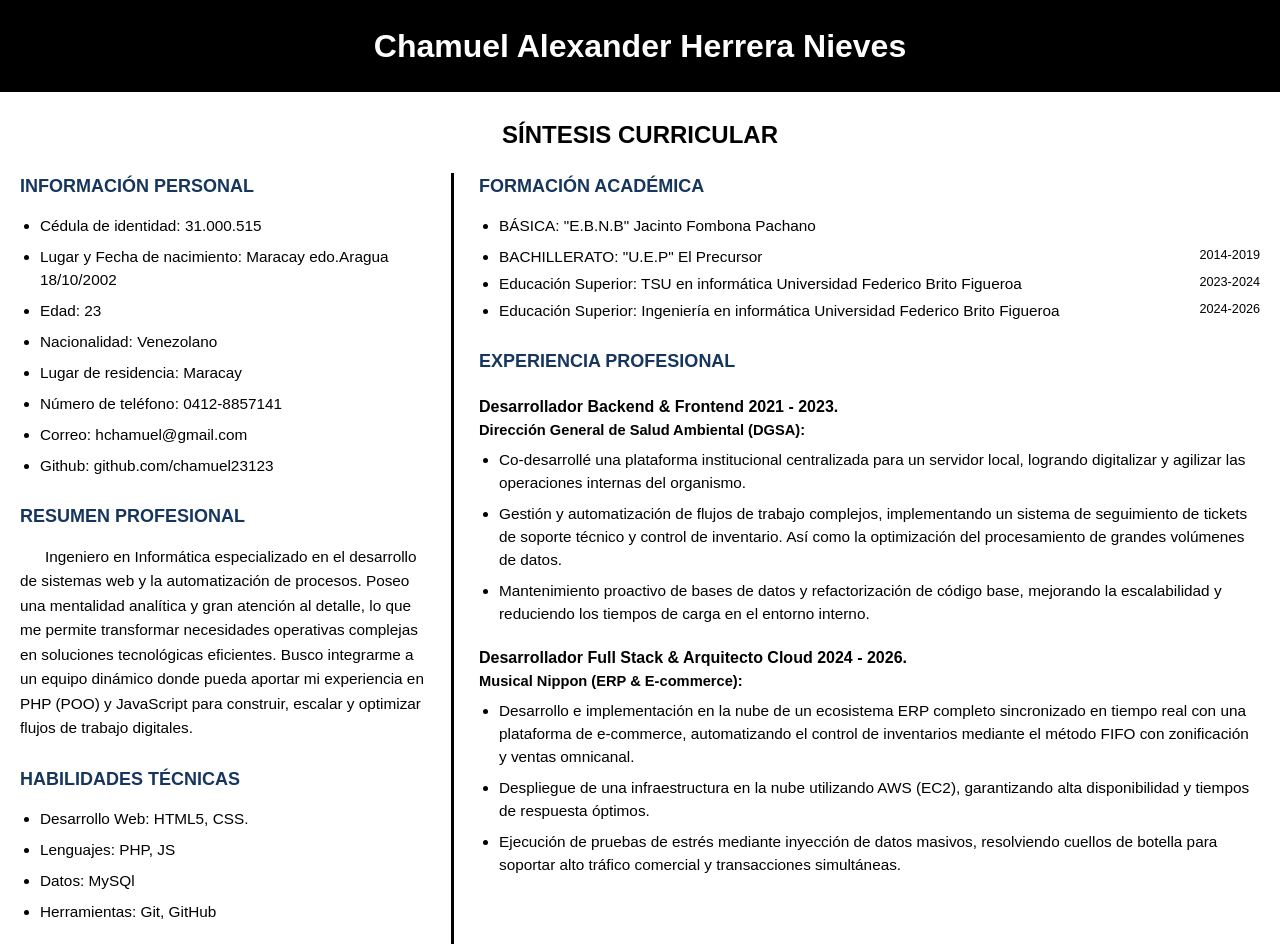
==== cv-profesional.html @ 78c4b362 "Convert all section headings to uppercase" ====
<!DOCTYPE html>
<html lang="es">
<head>
    <meta charset="UTF-8">
    <meta name="viewport" content="width=device-width, initial-scale=1.0">
    <title>CV Chamuel Alexander Herrera Nieves</title>
    <style>
        * { 
            box-sizing: border-box; 
            margin: 0; 
            padding: 0; 
        }
        
        body { 
            font-family: Arial, Helvetica, sans-serif; 
            background: #ffffff; 
            color: #000000; 
            font-size: 11.5pt; 
            line-height: 1.5; 
        }
        
        .header-bar {
            background-color: #000000;
            color: #ffffff;
            text-align: center;
            padding: 22px 0;
            font-size: 24pt;
            font-weight: 900;
        }

        .main-title {
            text-align: center;
            font-size: 18pt;
            font-weight: bold;
            margin: 25px 0 20px 0;
            text-transform: uppercase;
        }

        .container {
            display: grid;
            grid-template-columns: 35% 1fr;
            padding: 0 20px;
            gap: 25px;
        }

        .left-col {
            padding-right: 25px;
            border-right: 3px solid #000000;
        }

        .right-col {
            padding-left: 0;
        }

        h2 {
            color: #17365d; /* Dark blue for section headings */
            font-size: 13.5pt;
            font-weight: bold;
            margin-bottom: 15px;
            margin-top: 25px;
            text-transform: uppercase;
        }

        .left-col h2:first-child, .right-col h2:first-child { 
            margin-top: 0; 
        }

        ul {
            list-style-type: disc;
            padding-left: 20px;
            margin-bottom: 20px;
        }
        
        li {
            margin-bottom: 8px;
        }

        .personal-info {
            list-style-type: disc;
        }

        .summary-text {
            text-align: left;
            margin-bottom: 15px;
            line-height: 1.6;
            text-indent: 25px;
        }

        .job-title {
            font-weight: bold;
            font-size: 12pt;
            margin-top: 20px;
        }
        
        .job-company {
            font-weight: bold;
            font-size: 11pt;
            margin-bottom: 8px;
        }

        .edu-item {
            margin-bottom: 4px;
        }
        
        .edu-text {
            padding-right: 10px;
        }
        
        .edu-date {
            float: right;
            font-size: 9.5pt;
        }

        a {
            color: #000;
            text-decoration: none;
        }

        @media print {
            @page { margin: 1cm; }
            body { padding: 0; margin: 0; font-size: 11pt; }
            .header-bar { padding: 20px 0; }
            * { -webkit-print-color-adjust: exact !important; print-color-adjust: exact !important; }
        }
    </style>
</head>
<body>
    <div class="header-bar">
        Chamuel Alexander Herrera Nieves
    </div>
    
    <div class="main-title">
        SÍNTESIS CURRICULAR
    </div>

    <div class="container">
        <!-- LEFT COLUMN -->
        <div class="left-col">
            <h2>Información Personal</h2>
            <ul class="personal-info">
                <li>Cédula de identidad: 31.000.515</li>
                <li>Lugar y Fecha de nacimiento: Maracay edo.Aragua 18/10/2002</li>
                <li>Edad: 23</li>
                <li>Nacionalidad: Venezolano</li>
                <li>Lugar de residencia: Maracay</li>
                <li>Número de teléfono: 0412-8857141</li>
                <li>Correo: hchamuel@gmail.com</li>
                <li>Github: <a href="https://github.com/chamuel23123">github.com/chamuel23123</a></li>
            </ul>

            <h2>Resumen Profesional</h2>
            <div class="summary-text">
                Ingeniero en Informática especializado en el desarrollo de sistemas web y la automatización de procesos. Poseo una mentalidad analítica y gran atención al detalle, lo que me permite transformar necesidades operativas complejas en soluciones tecnológicas eficientes. Busco integrarme a un equipo dinámico donde pueda aportar mi experiencia en PHP (POO) y JavaScript para construir, escalar y optimizar flujos de trabajo digitales.
            </div>

            <h2>HABILIDADES TÉCNICAS</h2>
            <ul>
                <li>Desarrollo Web: HTML5, CSS.</li>
                <li>Lenguajes: PHP, JS</li>
                <li>Datos: MySQl</li>
                <li>Herramientas: Git, GitHub</li>
            </ul>
        </div>

        <!-- RIGHT COLUMN -->
        <div class="right-col">
            <h2>FORMACIÓN ACADÉMICA</h2>
            <ul>
                <li>
                    BÁSICA: "E.B.N.B" Jacinto Fombona Pachano
                </li>
                <li class="edu-item">
                    <span class="edu-text">BACHILLERATO: "U.E.P" El Precursor</span>
                    <span class="edu-date">2014-2019</span>
                </li>
                <li class="edu-item">
                    <span class="edu-text">Educación Superior: TSU en informática Universidad Federico Brito Figueroa</span>
                    <span class="edu-date">2023-2024</span>
                </li>
                <li class="edu-item">
                    <span class="edu-text">Educación Superior: Ingeniería en informática Universidad Federico Brito Figueroa</span>
                    <span class="edu-date">2024-2026</span>
                </li>
            </ul>

            <h2>Experiencia Profesional</h2>
            
            <div class="job-title">Desarrollador Backend & Frontend 2021 - 2023.</div>
            <div class="job-company">Dirección General de Salud Ambiental (DGSA):</div>
            <ul>
                <li>Co-desarrollé una plataforma institucional centralizada para un servidor local, logrando digitalizar y agilizar las operaciones internas del organismo.</li>
                <li>Gestión y automatización de flujos de trabajo complejos, implementando un sistema de seguimiento de tickets de soporte técnico y control de inventario. Así como la optimización del procesamiento de grandes volúmenes de datos.</li>
                <li>Mantenimiento proactivo de bases de datos y refactorización de código base, mejorando la escalabilidad y reduciendo los tiempos de carga en el entorno interno.</li>
            </ul>

            <div class="job-title">Desarrollador Full Stack & Arquitecto Cloud 2024 - 2026.</div>
            <div class="job-company">Musical Nippon (ERP & E-commerce):</div>
            <ul>
                <li>Desarrollo e implementación en la nube de un ecosistema ERP completo sincronizado en tiempo real con una plataforma de e-commerce, automatizando el control de inventarios mediante el método FIFO con zonificación y ventas omnicanal.</li>
                <li>Despliegue de una infraestructura en la nube utilizando AWS (EC2), garantizando alta disponibilidad y tiempos de respuesta óptimos.</li>
                <li>Ejecución de pruebas de estrés mediante inyección de datos masivos, resolviendo cuellos de botella para soportar alto tráfico comercial y transacciones simultáneas.</li>
            </ul>
        </div>
    </div>
</body>
</html>
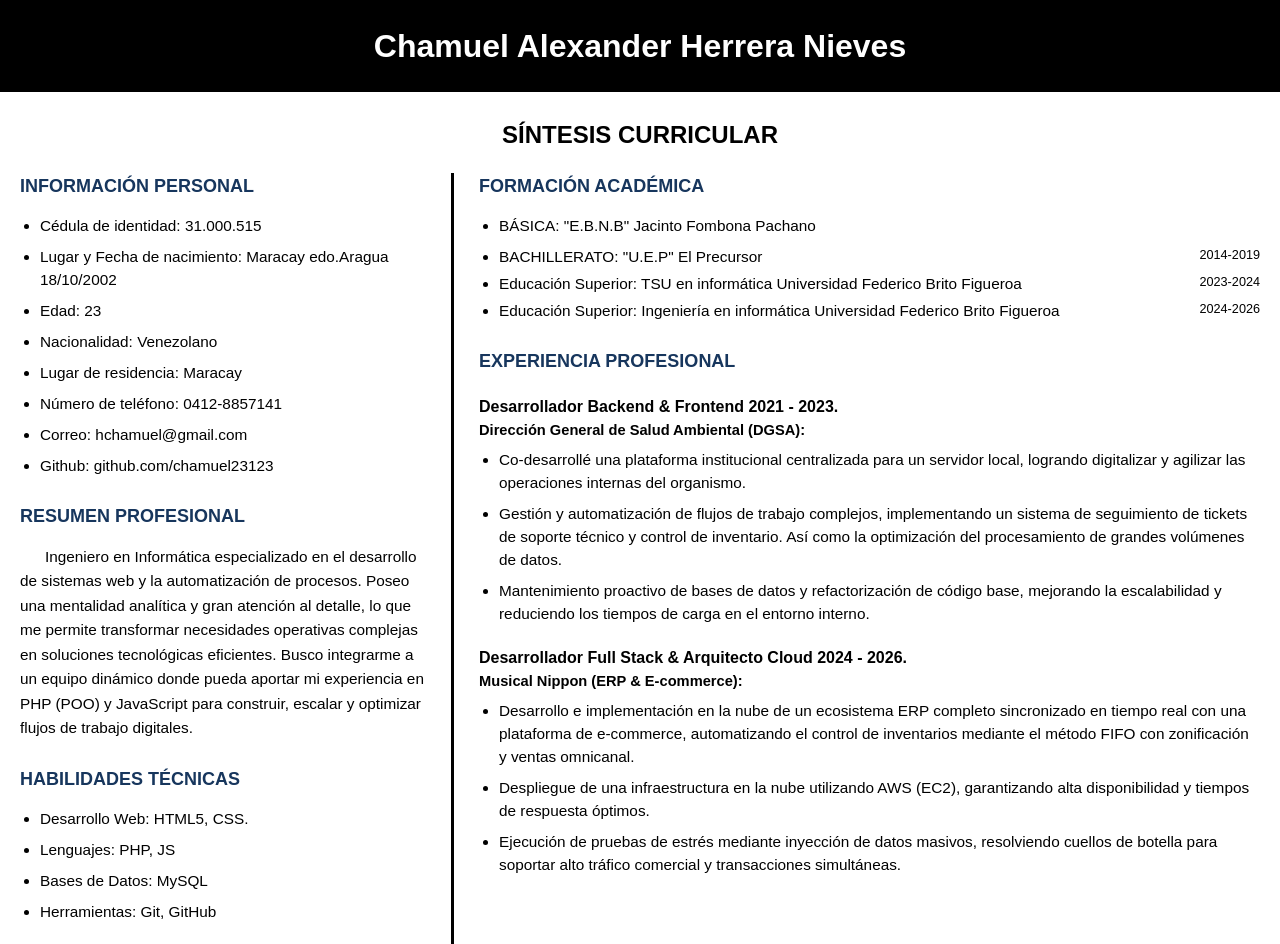
==== commit 535db426: "Fix database typo and force print layout to 1 page" ====
--- a/cv-profesional.html
+++ b/cv-profesional.html
@@ -117,9 +117,13 @@
         }
 
         @media print {
-            @page { margin: 1cm; }
-            body { padding: 0; margin: 0; font-size: 11pt; }
-            .header-bar { padding: 20px 0; }
+            @page { margin: 0.8cm; }
+            body { padding: 0; margin: 0; font-size: 10.5pt; line-height: 1.4; }
+            .header-bar { padding: 15px 0; font-size: 20pt; }
+            .main-title { margin: 15px 0; font-size: 16pt; }
+            h2 { margin-top: 15px; margin-bottom: 8px; font-size: 12.5pt; }
+            ul { margin-bottom: 15px; }
+            .summary-text { margin-bottom: 15px; line-height: 1.5; }
             * { -webkit-print-color-adjust: exact !important; print-color-adjust: exact !important; }
         }
     </style>
@@ -157,7 +161,7 @@
             <ul>
                 <li>Desarrollo Web: HTML5, CSS.</li>
                 <li>Lenguajes: PHP, JS</li>
-                <li>Datos: MySQl</li>
+                <li>Bases de Datos: MySQL</li>
                 <li>Herramientas: Git, GitHub</li>
             </ul>
         </div>
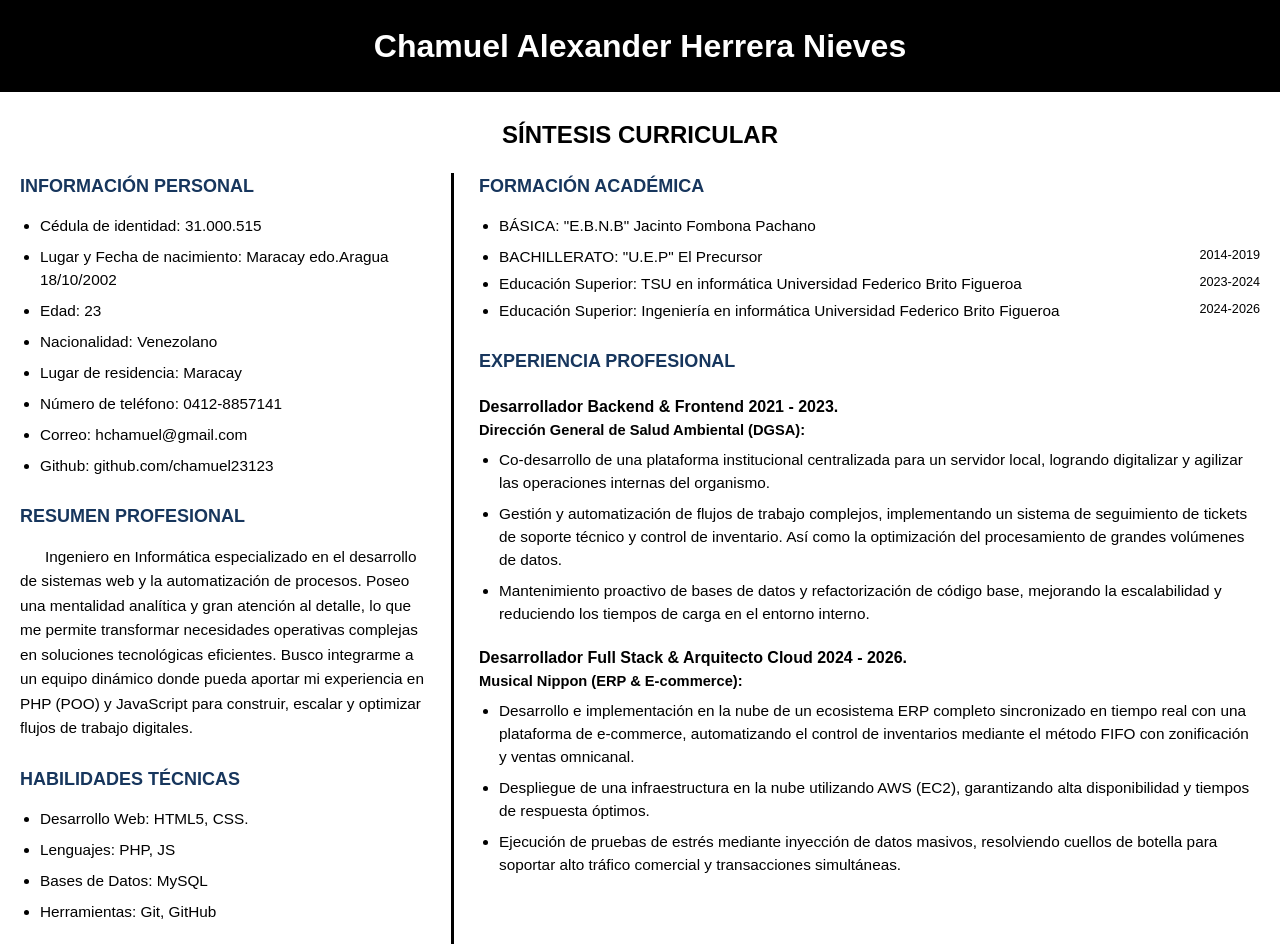
==== commit 3fa6394b: "Update DGSA bullet wording to Co-desarrollo" ====
--- a/cv-profesional.html
+++ b/cv-profesional.html
@@ -192,7 +192,7 @@
             <div class="job-title">Desarrollador Backend & Frontend 2021 - 2023.</div>
             <div class="job-company">Dirección General de Salud Ambiental (DGSA):</div>
             <ul>
-                <li>Co-desarrollé una plataforma institucional centralizada para un servidor local, logrando digitalizar y agilizar las operaciones internas del organismo.</li>
+                <li>Co-desarrollo de una plataforma institucional centralizada para un servidor local, logrando digitalizar y agilizar las operaciones internas del organismo.</li>
                 <li>Gestión y automatización de flujos de trabajo complejos, implementando un sistema de seguimiento de tickets de soporte técnico y control de inventario. Así como la optimización del procesamiento de grandes volúmenes de datos.</li>
                 <li>Mantenimiento proactivo de bases de datos y refactorización de código base, mejorando la escalabilidad y reduciendo los tiempos de carga en el entorno interno.</li>
             </ul>
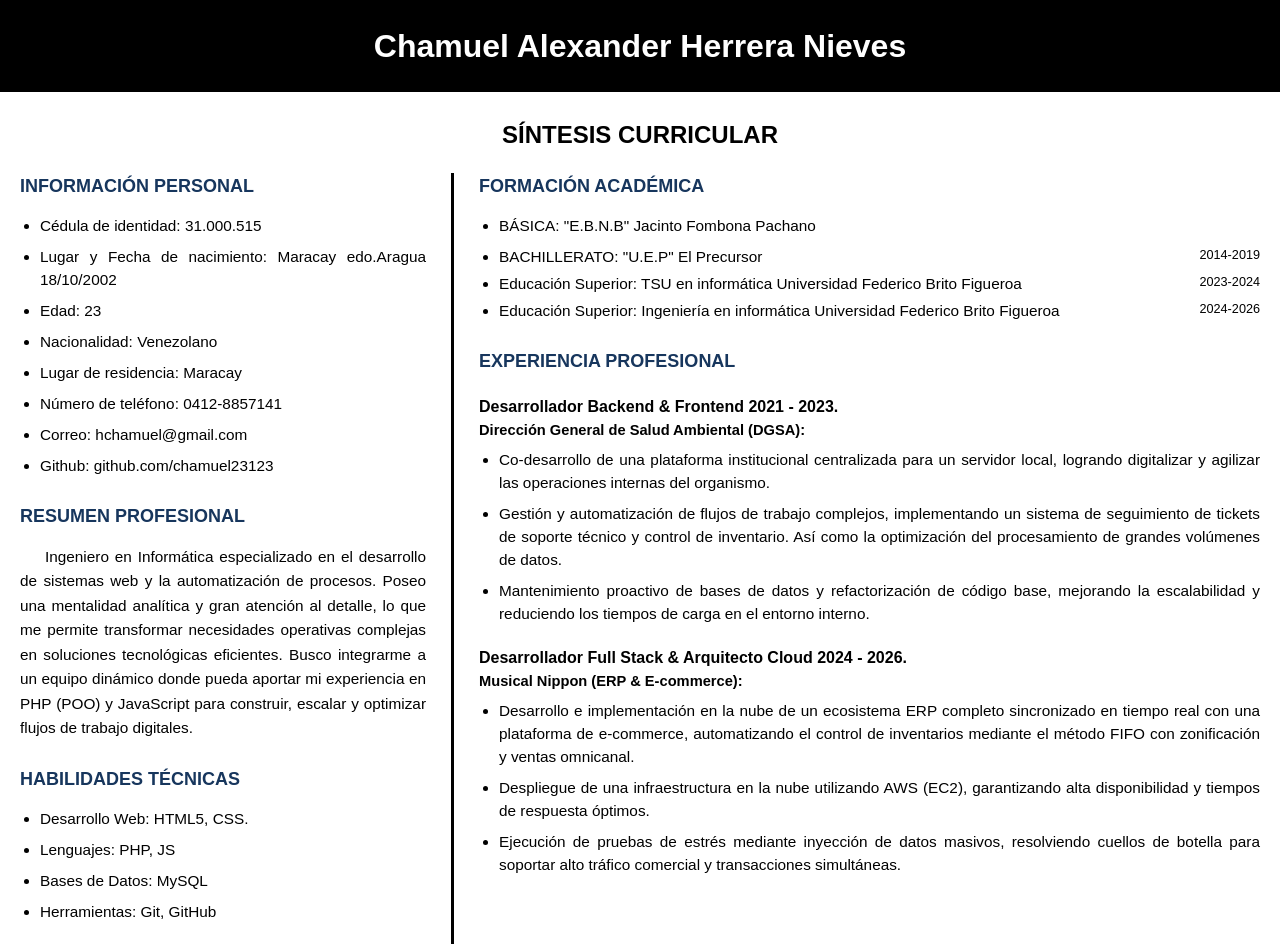
==== commit 5ec2ffd0: "Justify text for summary and lists" ====
--- a/cv-profesional.html
+++ b/cv-profesional.html
@@ -73,6 +73,7 @@
         
         li {
             margin-bottom: 8px;
+            text-align: justify;
         }
 
         .personal-info {
@@ -80,7 +81,7 @@
         }
 
         .summary-text {
-            text-align: left;
+            text-align: justify;
             margin-bottom: 15px;
             line-height: 1.6;
             text-indent: 25px;
@@ -117,13 +118,8 @@
         }
 
         @media print {
-            @page { margin: 0.8cm; }
-            body { padding: 0; margin: 0; font-size: 10.5pt; line-height: 1.4; }
-            .header-bar { padding: 15px 0; font-size: 20pt; }
-            .main-title { margin: 15px 0; font-size: 16pt; }
-            h2 { margin-top: 15px; margin-bottom: 8px; font-size: 12.5pt; }
-            ul { margin-bottom: 15px; }
-            .summary-text { margin-bottom: 15px; line-height: 1.5; }
+            @page { margin: 1cm; }
+            body { padding: 0; margin: 0; }
             * { -webkit-print-color-adjust: exact !important; print-color-adjust: exact !important; }
         }
     </style>
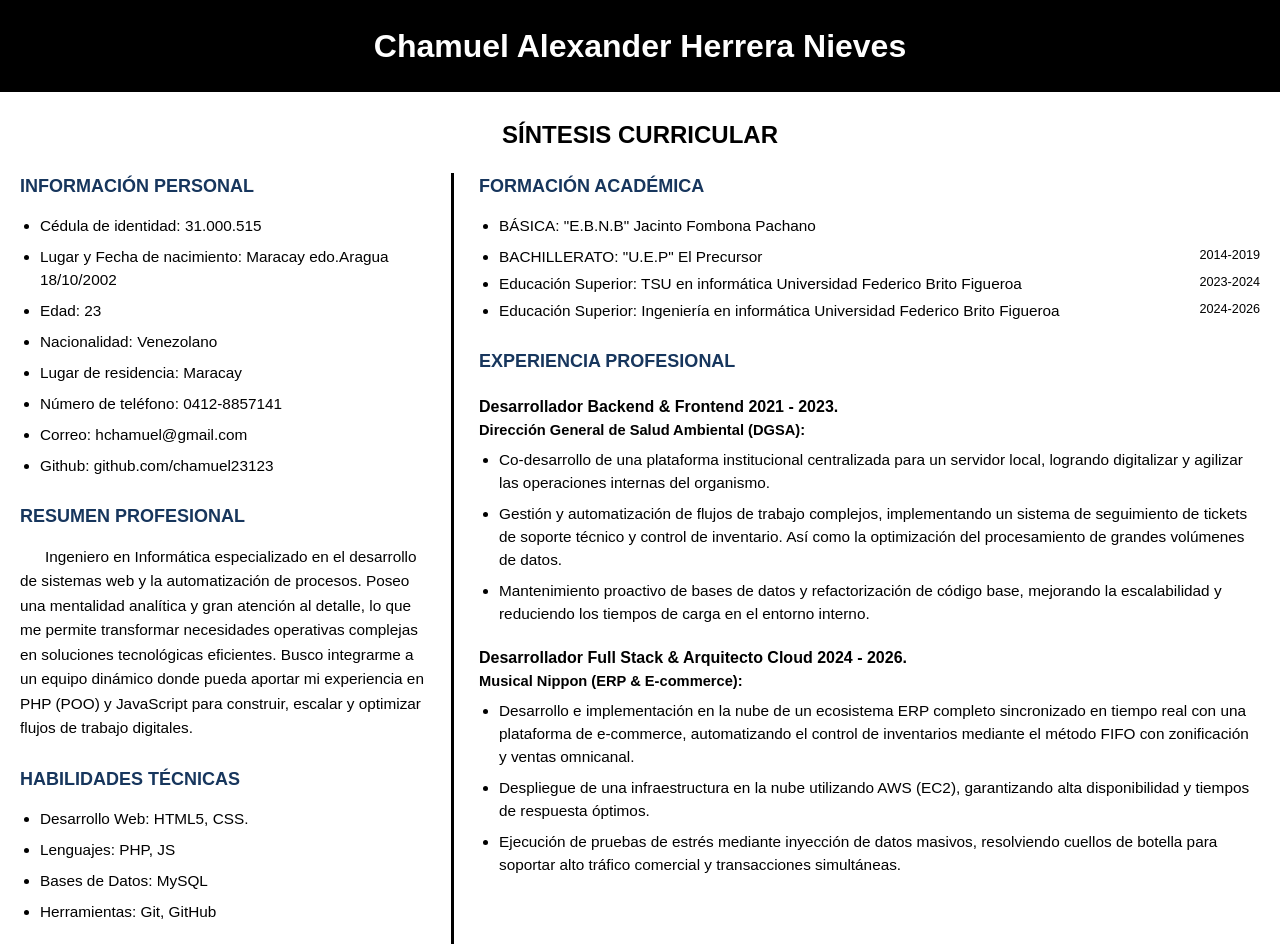
==== commit a2ee2655: "Remove justified text to fix weird spacing rivers" ====
--- a/cv-profesional.html
+++ b/cv-profesional.html
@@ -73,7 +73,7 @@
         
         li {
             margin-bottom: 8px;
-            text-align: justify;
+            text-align: left;
         }
 
         .personal-info {
@@ -81,7 +81,7 @@
         }
 
         .summary-text {
-            text-align: justify;
+            text-align: left;
             margin-bottom: 15px;
             line-height: 1.6;
             text-indent: 25px;
@@ -119,7 +119,15 @@
 
         @media print {
             @page { margin: 1cm; }
-            body { padding: 0; margin: 0; }
+            body { padding: 0; margin: 0; font-size: 11pt; line-height: 1.45; }
+            .header-bar { padding: 18px 0; font-size: 22pt; }
+            .main-title { margin: 18px 0 15px 0; font-size: 17pt; }
+            h2 { margin-top: 18px; margin-bottom: 10px; font-size: 12.5pt; }
+            ul { margin-bottom: 15px; }
+            .summary-text { margin-bottom: 18px; line-height: 1.5; }
+            .job-title { margin-top: 15px; font-size: 11.5pt; }
+            .job-company { margin-bottom: 6px; font-size: 11pt; }
+            li { margin-bottom: 6px; }
             * { -webkit-print-color-adjust: exact !important; print-color-adjust: exact !important; }
         }
     </style>
